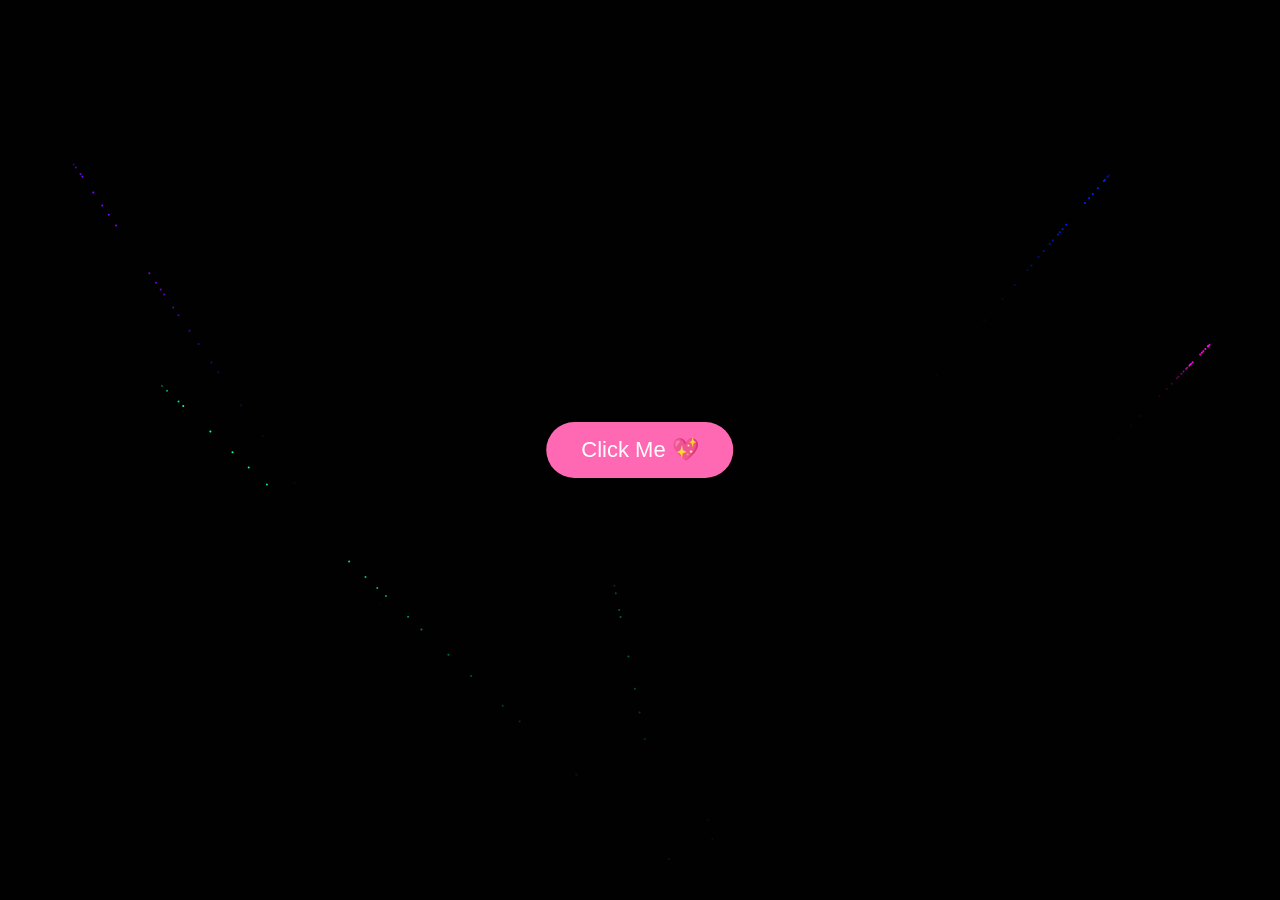
==== index.html @ 0783f735 "Update index.html" ====
<!DOCTYPE html>
<html>
<head>
<meta charset="UTF-8">
<title>Birthday Surprise</title>
<link rel="stylesheet" href="style.css">
</head>

<body>


<canvas id="birthday"></canvas>

<!-- Start Button -->
<button id="startBtn">Click Me 💖</button>

<!-- Birthday Card -->
<div id="card">
  <button id="closeCard">✖</button>
  <div class="paper">
    <h2>Happy Birthday!</h2>
    <p>
      My binbin unnie, this is our 6th year bwing friend, besties, and sisters. I hope this year brings you happiness, adventures, and
      many beautiful moments. I hope we also spend many more good moments together. I'm really grateful to have you
      in my life pookie 💖
      생일 축한다 🥳🎂🎈🎉
      우리 서빈아 💋🥰💌
    </p>
    <div class="photos">
      <img src="photo1.jpg" alt="Photo 1">
      <img src="photo2.jpg" alt="Photo 2">
    </div>
  </div>
</div>

<script src="script.js"></script>

  <!-- Add this before closing body tag -->
<audio id="birthdaySong" loop>
  <source src="song.mp3" type="audio/mpeg">
</audio>
  
</body>
</html>
---- style.css ----
/* Reset and background */
body {
  margin: 0;
  background: #020202;
  cursor: crosshair;
}

canvas {
  display: block;
  position: fixed;
  top: 0;
  left: 0;
  z-index: 1;
  pointer-events: none;
}

/* Main text */
h1 {
  position: absolute;
  top: 20%;
  left: 50%;
  transform: translate(-50%, -50%);
  color: #fff;
  font-family: "Source Sans Pro", sans-serif;
  font-size: 5em;
  font-weight: 900;
  user-select: none;
  z-index: 2;
  pointer-events: none;
}

/* Start Button */
#startBtn {
  position: absolute;
  top: 50%;
  left: 50%;
  transform: translate(-50%, -50%);
  padding: 15px 35px;
  font-size: 22px;
  border: none;
  border-radius: 30px;
  background: #ff69b4;
  color: white;
  cursor: pointer;
  z-index: 4;
}

/* Birthday Card */
#card {
  position: absolute;
  top: 50%;
  left: 50%;
  transform: translate(-50%, -50%);
  display: none;
  z-index: 3;
}

/* Close button - updated styles */
#closeCard {
  position: absolute;
  top: 10px;
  right: 10px;
  width: 30px;
  height: 30px;
  border: none;
  background-color: #ff4444 !important; /* Red background with !important */
  color: white !important; /* White X with !important */
  font-size: 20px;
  font-weight: bold;
  cursor: pointer;
  z-index: 4;
  border-radius: 4px;
  display: flex;
  align-items: center;
  justify-content: center;
  line-height: 1;
  padding: 0;
  transition: background-color 0.2s ease;
}

#closeCard:hover {
  background-color: #cc0000 !important;
}

#closeCard:active {
  background-color: #990000 !important;
}

/* Notebook Paper Effect */
.paper {
  width: 420px;
  padding: 40px;
  background: rgba(255, 255, 255, 0.85);
  border-radius: 5px;
  background-image:
    linear-gradient(#fff 95%, #cfd8dc 95%),
    linear-gradient(90deg, #ff9aa2 0, #ff9aa2 3px, transparent 3px);
  background-size: 100% 35px, 35px 100%;
  box-shadow: 0 15px 40px rgba(0,0,0,0.4);
}

.paper h2 {
  text-align: center;
}

.photos {
  display: flex;
  gap: 10px;
  margin-top: 20px;
}

.photos img {
  width: 48%;
  border-radius: 6px;
}
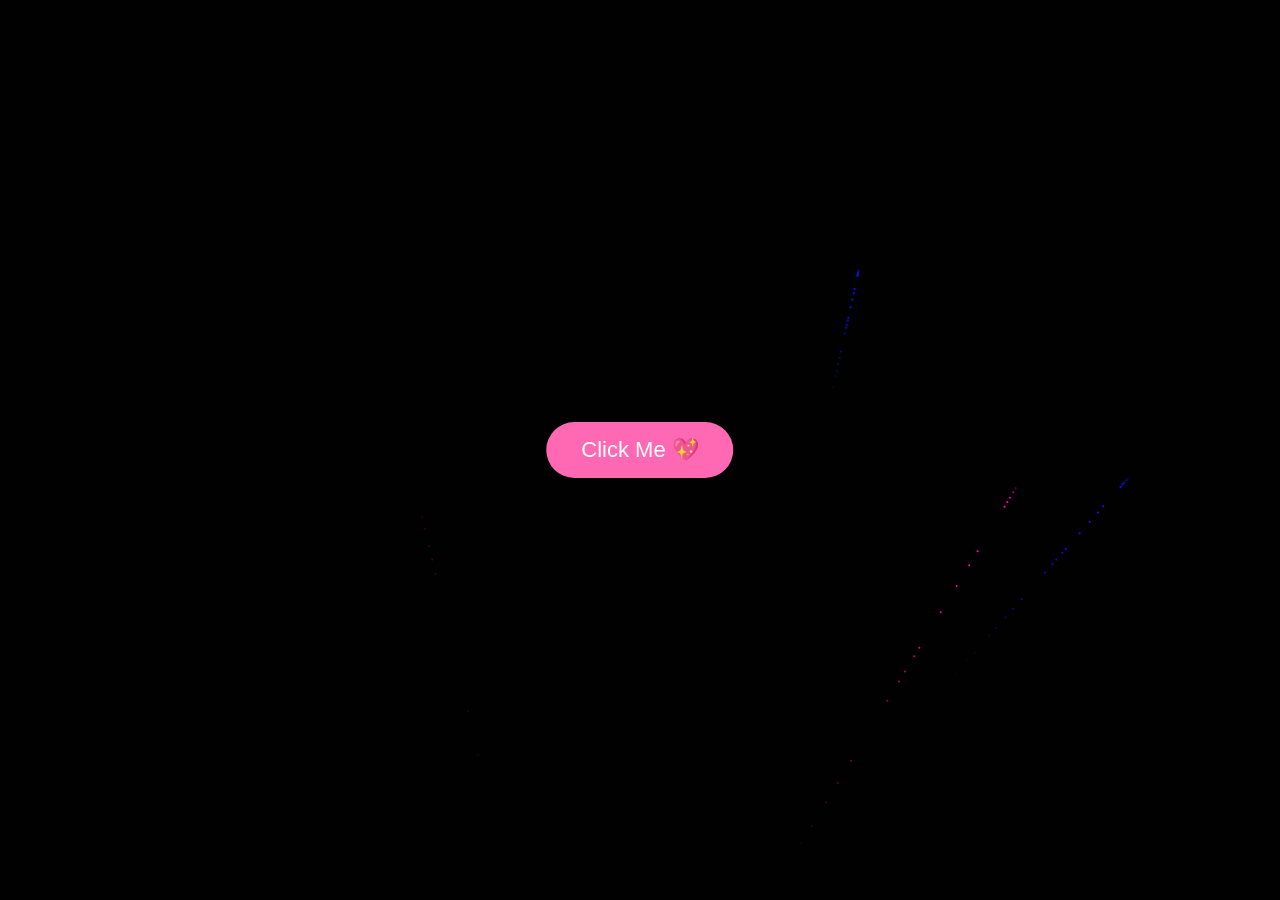
==== commit ad06b82b: "Update index.html" ====
--- a/index.html
+++ b/index.html
@@ -22,8 +22,8 @@
     <p>
       My binbin unnie, this is our 6th year bwing friend, besties, and sisters. I hope this year brings you happiness, adventures, and
       many beautiful moments. I hope we also spend many more good moments together. I'm really grateful to have you
-      in my life pookie 💖
-      생일 축한다 🥳🎂🎈🎉
+      in my life pookie 💖<br>
+      생일 축한다 🥳🎂🎈🎉<br>
       우리 서빈아 💋🥰💌
     </p>
     <div class="photos">
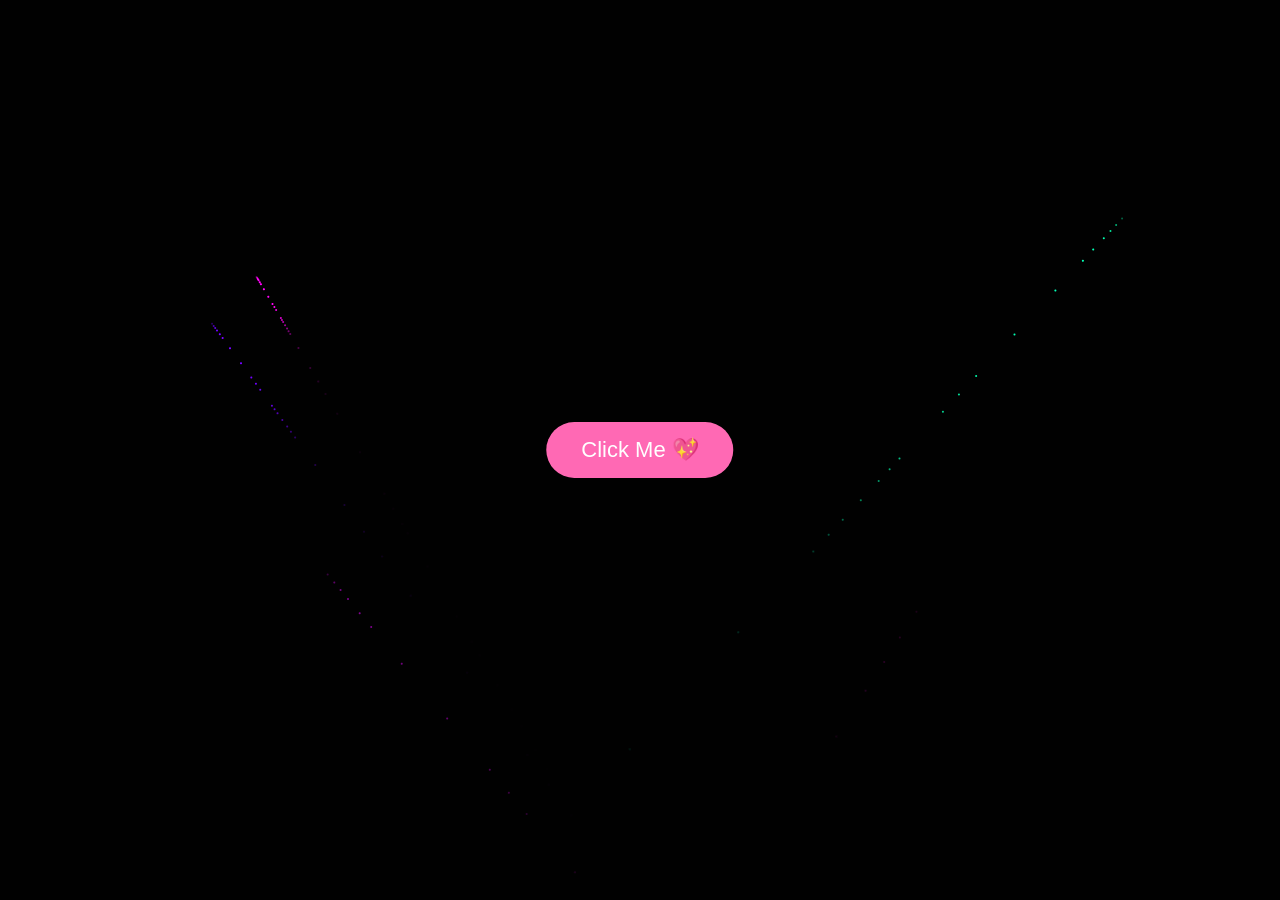
==== commit e2d113b4: "Update index.html" ====
--- a/index.html
+++ b/index.html
@@ -23,7 +23,7 @@
       My binbin unnie, this is our 6th year bwing friend, besties, and sisters. I hope this year brings you happiness, adventures, and
       many beautiful moments. I hope we also spend many more good moments together. I'm really grateful to have you
       in my life pookie 💖<br>
-      생일 축한다 🥳🎂🎈🎉<br>
+      생일 축하한다 🥳🎂🎈🎉<br>
       우리 서빈아 💋🥰💌
     </p>
     <div class="photos">
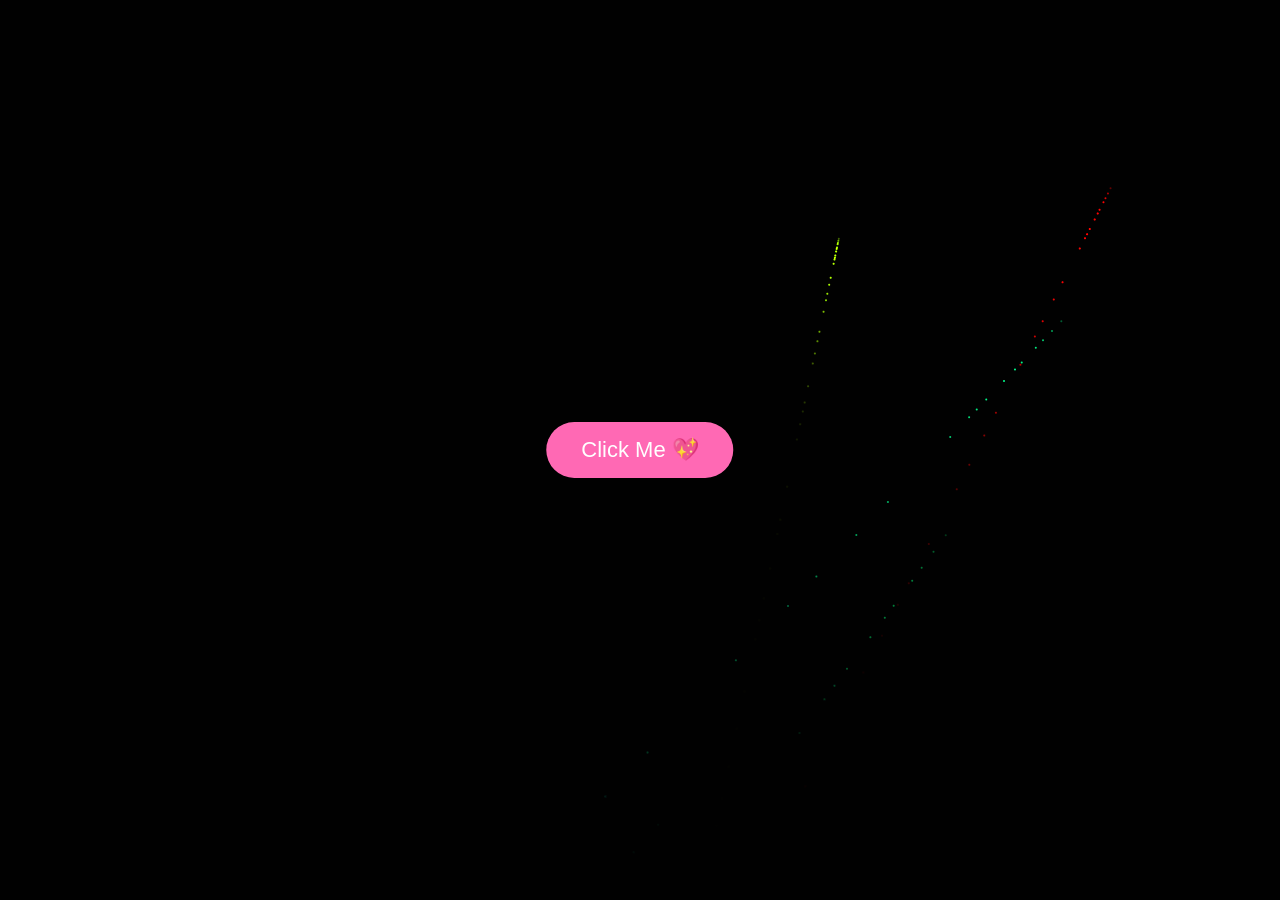
==== commit 2a724b75: "Update index.html" ====
--- a/index.html
+++ b/index.html
@@ -20,8 +20,8 @@
   <div class="paper">
     <h2>Happy Birthday!</h2>
     <p>
-      My binbin unnie, this is our 6th year bwing friend, besties, and sisters. I hope this year brings you happiness, adventures, and
-      many beautiful moments. I hope we also spend many more good moments together. I'm really grateful to have you
+      My binbin unnie, this is our 6th year being friends, besties, and sisters. I hope this year brings you happiness, adventures, and
+      many beautiful moments. I hope we also spend more and more good moments together. I'm really grateful to have you
       in my life pookie 💖<br>
       생일 축하한다 🥳🎂🎈🎉<br>
       우리 서빈아 💋🥰💌
--- a/style.css
+++ b/style.css
@@ -28,6 +28,21 @@
   z-index: 2;
   pointer-events: none;
 }
+
+p {
+  position: absolute;
+  top: 20%;
+  left: 50%;
+  transform: translate(-50%, -50%);
+  color: #fff;
+  font-family: "Source Sans Pro", sans-serif;
+  font-size: 5em;
+  font-weight: 900;
+  user-select: none;
+  z-index: 2;
+  pointer-events: none;
+}
+
 
 /* Start Button */
 #startBtn {
@@ -90,26 +105,47 @@
 .paper {
   width: 420px;
   padding: 40px;
-  background: rgba(255, 255, 255, 0.85);
+  background: rgba(255, 255, 255, 0.9);
   border-radius: 5px;
   background-image:
     linear-gradient(#fff 95%, #cfd8dc 95%),
     linear-gradient(90deg, #ff9aa2 0, #ff9aa2 3px, transparent 3px);
   background-size: 100% 35px, 35px 100%;
   box-shadow: 0 15px 40px rgba(0,0,0,0.4);
+  text-align: center; /* This centers all text */
 }
 
 .paper h2 {
   text-align: center;
+  font-family: 'Pacifico', 'Brush Script MT', cursive; /* Beautiful script font */
+  font-size: 2.5em;
+  color: #ff1493; /* Deep pink */
+  margin-bottom: 20px;
+  text-shadow: 2px 2px 4px rgba(255, 105, 180, 0.3);
+  letter-spacing: 1px;
+}
+
+.paper p {
+  text-align: center;
+  font-family: 'Quicksand', 'Segoe UI', sans-serif; /* Modern, friendly font */
+  font-size: 1.2em;
+  line-height: 1.8;
+  color: #4a4a4a; /* Dark gray for readability */
+  margin: 20px 0;
+  padding: 0 10px;
+  font-weight: 500;
 }
 
 .photos {
   display: flex;
   gap: 10px;
   margin-top: 20px;
+  justify-content: center; /* Center the photos */
 }
 
 .photos img {
   width: 48%;
   border-radius: 6px;
+  border: 3px solid #ffb6c1; /* Light pink border */
+  box-shadow: 0 4px 8px rgba(0,0,0,0.1);
 }
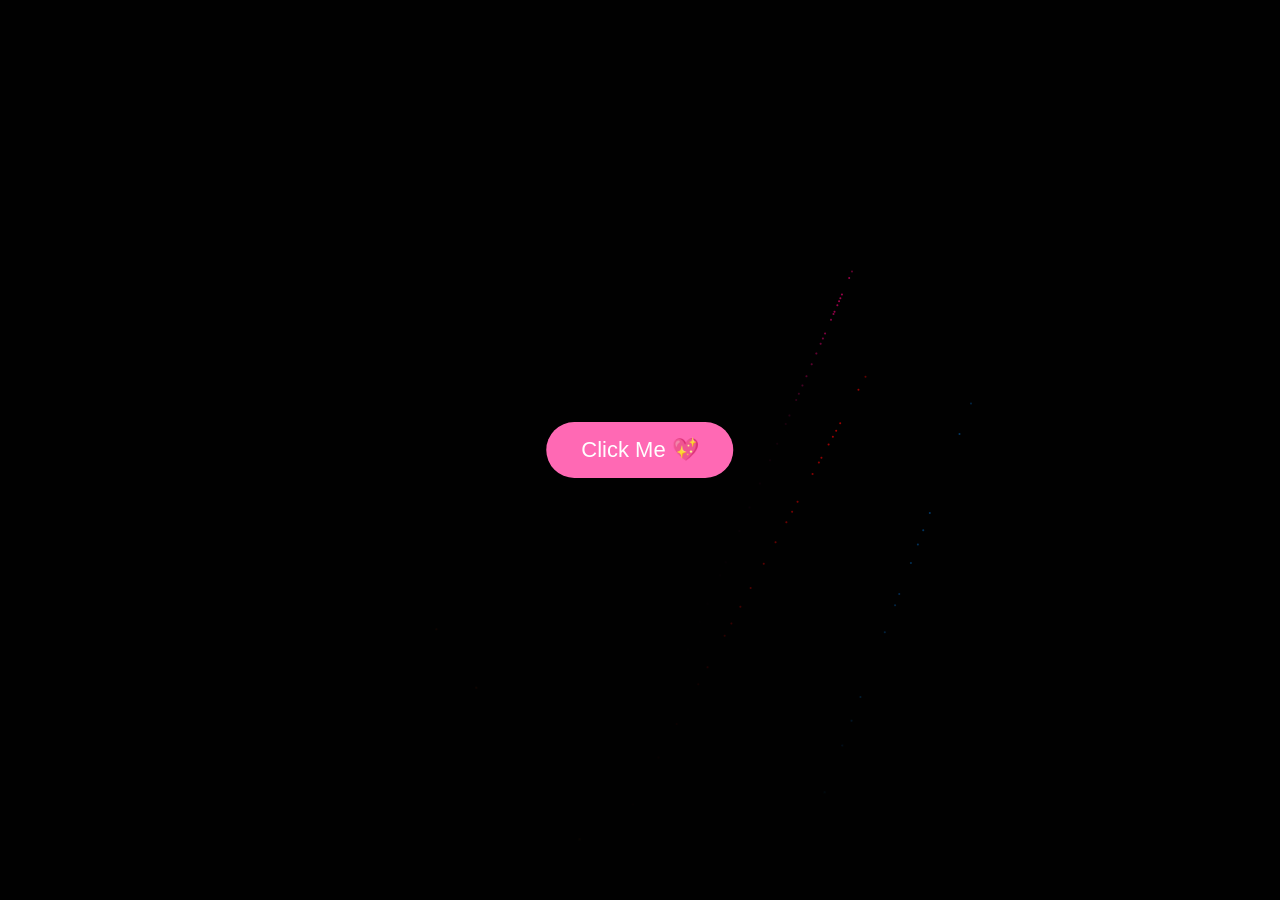
==== commit e6a231c2: "Update index.html" ====
--- a/index.html
+++ b/index.html
@@ -4,6 +4,8 @@
 <meta charset="UTF-8">
 <title>Birthday Surprise</title>
 <link rel="stylesheet" href="style.css">
+<!-- Add Google Fonts for better typography -->
+<link href="https://fonts.googleapis.com/css2?family=Pacifico&family=Quicksand:wght@400;500;600&display=swap" rel="stylesheet">
 </head>
 
 <body>
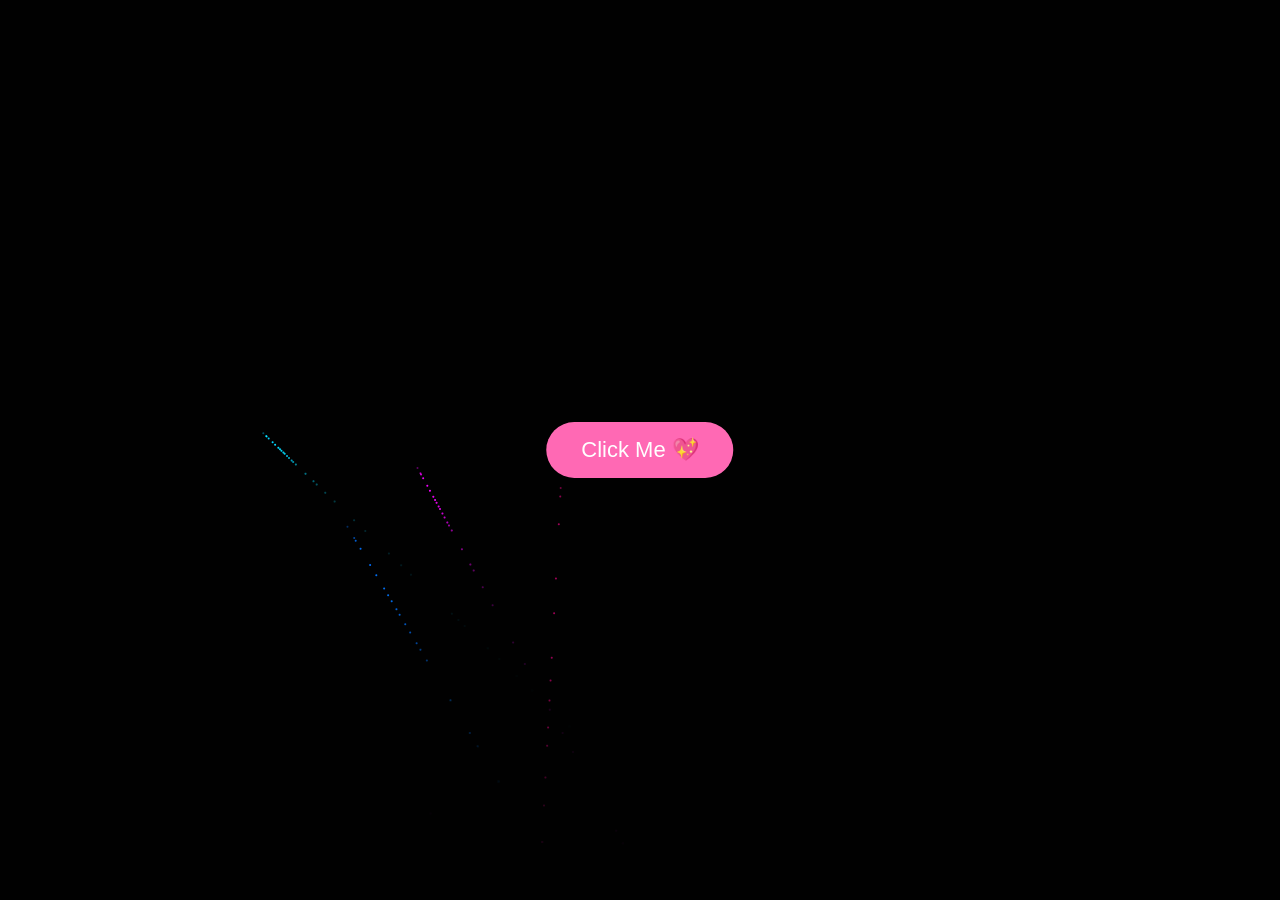
==== commit ba7e0380: "Update index.html" ====
--- a/index.html
+++ b/index.html
@@ -25,8 +25,8 @@
       My binbin unnie, this is our 6th year being friends, besties, and sisters. I hope this year brings you happiness, adventures, and
       many beautiful moments. I hope we also spend more and more good moments together. I'm really grateful to have you
       in my life pookie 💖<br>
-      생일 축하한다 🥳🎂🎈🎉<br>
-      우리 서빈아 💋🥰💌
+      생일 축하한다 🎉<br>
+      우리 서빈아 🥰
     </p>
     <div class="photos">
       <img src="photo1.jpg" alt="Photo 1">
--- a/style.css
+++ b/style.css
@@ -104,48 +104,115 @@
 /* Notebook Paper Effect */
 .paper {
   width: 420px;
-  padding: 40px;
-  background: rgba(255, 255, 255, 0.9);
+  padding: 30px 25px; /* Slightly reduced padding */
+  background: rgba(255, 255, 255, 0.95);
   border-radius: 5px;
   background-image:
     linear-gradient(#fff 95%, #cfd8dc 95%),
     linear-gradient(90deg, #ff9aa2 0, #ff9aa2 3px, transparent 3px);
-  background-size: 100% 35px, 35px 100%;
+  background-size: 100% 30px, 35px 100%; /* Adjusted line height */
   box-shadow: 0 15px 40px rgba(0,0,0,0.4);
-  text-align: center; /* This centers all text */
+  text-align: center;
+  box-sizing: border-box; /* This ensures padding is included in width */
 }
 
 .paper h2 {
   text-align: center;
-  font-family: 'Pacifico', 'Brush Script MT', cursive; /* Beautiful script font */
-  font-size: 2.5em;
-  color: #ff1493; /* Deep pink */
-  margin-bottom: 20px;
-  text-shadow: 2px 2px 4px rgba(255, 105, 180, 0.3);
+  font-family: 'Pacifico', 'Brush Script MT', cursive;
+  font-size: 2em; /* Reduced from 2.5em */
+  color: #ff1493;
+  margin: 5px 0 15px 0; /* Adjusted margins */
+  text-shadow: 2px 2px 4px rgba(255, 105, 180, 0.2);
   letter-spacing: 1px;
+  line-height: 1.2;
+  word-wrap: break-word; /* Prevents text from overflowing */
 }
 
 .paper p {
   text-align: center;
-  font-family: 'Quicksand', 'Segoe UI', sans-serif; /* Modern, friendly font */
-  font-size: 1.2em;
-  line-height: 1.8;
-  color: #4a4a4a; /* Dark gray for readability */
-  margin: 20px 0;
-  padding: 0 10px;
+  font-family: 'Quicksand', 'Segoe UI', sans-serif;
+  font-size: 1em; /* Reduced from 1.2em */
+  line-height: 1.6; /* Slightly reduced line height */
+  color: #4a4a4a;
+  margin: 10px 0 15px 0; /* Reduced margins */
+  padding: 0 5px; /* Reduced padding */
   font-weight: 500;
+  word-wrap: break-word;
 }
 
 .photos {
   display: flex;
-  gap: 10px;
-  margin-top: 20px;
-  justify-content: center; /* Center the photos */
+  gap: 8px; /* Reduced gap */
+  margin-top: 15px; /* Reduced margin */
+  justify-content: center;
 }
 
 .photos img {
-  width: 48%;
+  width: 47%; /* Slightly smaller */
   border-radius: 6px;
-  border: 3px solid #ffb6c1; /* Light pink border */
-  box-shadow: 0 4px 8px rgba(0,0,0,0.1);
-}
+  border: 2px solid #ffb6c1; /* Slightly thinner border */
+  box-shadow: 0 3px 6px rgba(0,0,0,0.1);
+  max-width: 100%; /* Ensures images don't overflow */
+  height: auto; /* Maintains aspect ratio */
+}
+
+/* Make sure the card itself doesn't overflow */
+#card {
+  position: absolute;
+  top: 50%;
+  left: 50%;
+  transform: translate(-50%, -50%);
+  display: none;
+  z-index: 3;
+  max-width: 90vw; /* Prevents card from being too wide on small screens */
+}
+
+/* Close button positioning */
+#closeCard {
+  position: absolute;
+  top: 5px; /* Adjusted position */
+  right: 5px; /* Adjusted position */
+  width: 28px;
+  height: 28px;
+  border: none;
+  background-color: #ff4444;
+  color: white;
+  font-size: 18px;
+  font-weight: bold;
+  cursor: pointer;
+  z-index: 4;
+  border-radius: 4px;
+  display: flex;
+  align-items: center;
+  justify-content: center;
+  line-height: 1;
+  padding: 0;
+  transition: background-color 0.2s ease;
+}
+
+/* Optional: Make it responsive for mobile */
+@media (max-width: 500px) {
+  .paper {
+    width: 320px; /* Smaller width for mobile */
+    padding: 25px 20px;
+  }
+  
+  .paper h2 {
+    font-size: 1.8em;
+  }
+  
+  .paper p {
+    font-size: 0.95em;
+    line-height: 1.5;
+  }
+  
+  .photos {
+    flex-direction: column; /* Stack photos vertically on mobile */
+    align-items: center;
+  }
+  
+  .photos img {
+    width: 90%; /* Wider when stacked */
+    margin-bottom: 5px;
+  }
+}
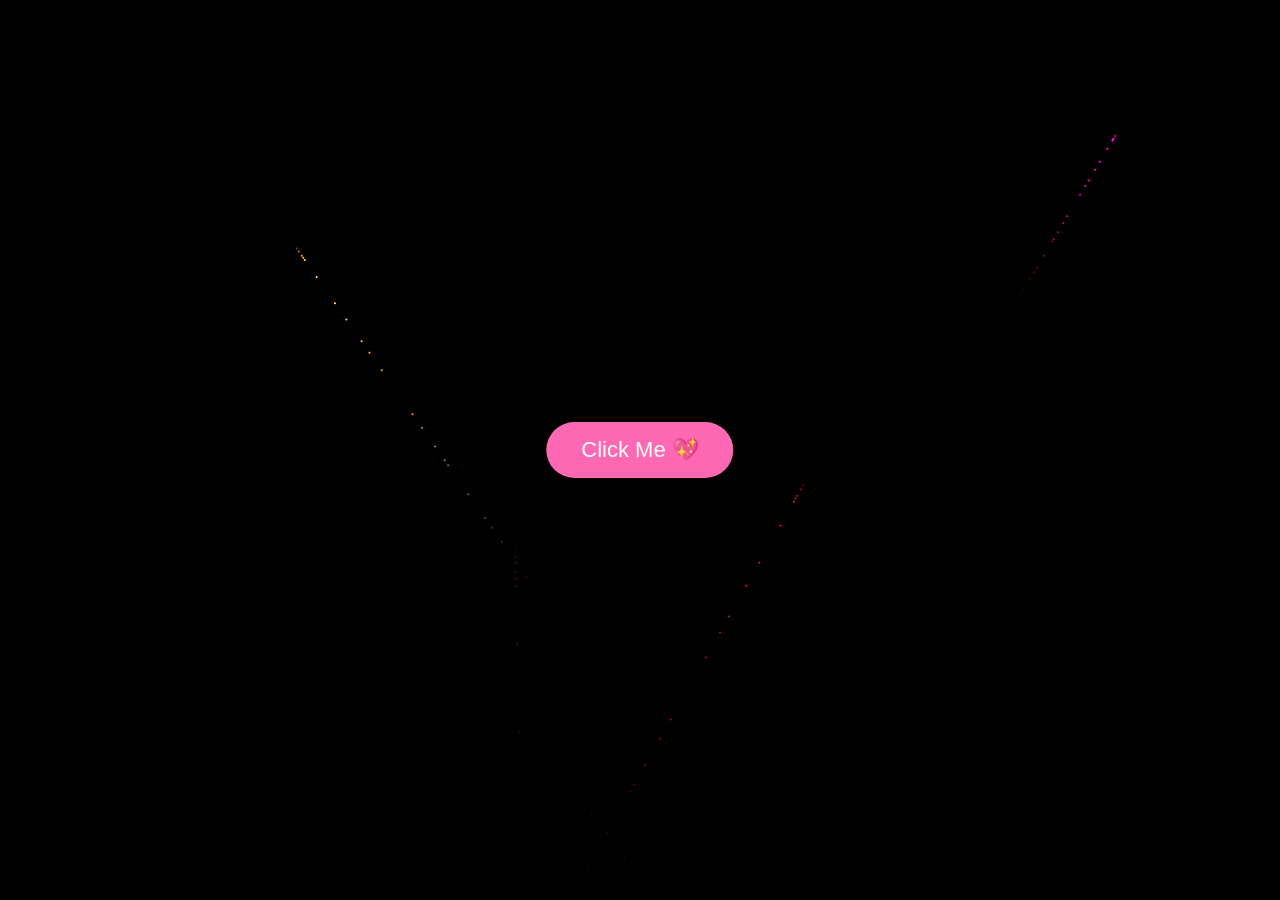
==== commit f0f9aa90: "Update index.html" ====
--- a/index.html
+++ b/index.html
@@ -30,7 +30,9 @@
     </p>
     <div class="photos">
       <img src="photo1.jpg" alt="Photo 1">
-      <img src="photo2.jpg" alt="Photo 2">
+      <video id="birthdayVideo" autoplay muted loop playsinline>
+        <source src="video.mp4" type="video/mp4">
+      </video>
     </div>
   </div>
 </div>
--- a/style.css
+++ b/style.css
@@ -14,7 +14,7 @@
   pointer-events: none;
 }
 
-/* Main text */
+/* Main "Click" text */
 h1 {
   position: absolute;
   top: 20%;
@@ -29,20 +29,7 @@
   pointer-events: none;
 }
 
-p {
-  position: absolute;
-  top: 20%;
-  left: 50%;
-  transform: translate(-50%, -50%);
-  color: #fff;
-  font-family: "Source Sans Pro", sans-serif;
-  font-size: 5em;
-  font-weight: 900;
-  user-select: none;
-  z-index: 2;
-  pointer-events: none;
-}
-
+/* REMOVED the duplicate p style block from here. It was overriding the card's text. */
 
 /* Start Button */
 #startBtn {
@@ -60,103 +47,7 @@
   z-index: 4;
 }
 
-/* Birthday Card */
-#card {
-  position: absolute;
-  top: 50%;
-  left: 50%;
-  transform: translate(-50%, -50%);
-  display: none;
-  z-index: 3;
-}
-
-/* Close button - updated styles */
-#closeCard {
-  position: absolute;
-  top: 10px;
-  right: 10px;
-  width: 30px;
-  height: 30px;
-  border: none;
-  background-color: #ff4444 !important; /* Red background with !important */
-  color: white !important; /* White X with !important */
-  font-size: 20px;
-  font-weight: bold;
-  cursor: pointer;
-  z-index: 4;
-  border-radius: 4px;
-  display: flex;
-  align-items: center;
-  justify-content: center;
-  line-height: 1;
-  padding: 0;
-  transition: background-color 0.2s ease;
-}
-
-#closeCard:hover {
-  background-color: #cc0000 !important;
-}
-
-#closeCard:active {
-  background-color: #990000 !important;
-}
-
-/* Notebook Paper Effect */
-.paper {
-  width: 420px;
-  padding: 30px 25px; /* Slightly reduced padding */
-  background: rgba(255, 255, 255, 0.95);
-  border-radius: 5px;
-  background-image:
-    linear-gradient(#fff 95%, #cfd8dc 95%),
-    linear-gradient(90deg, #ff9aa2 0, #ff9aa2 3px, transparent 3px);
-  background-size: 100% 30px, 35px 100%; /* Adjusted line height */
-  box-shadow: 0 15px 40px rgba(0,0,0,0.4);
-  text-align: center;
-  box-sizing: border-box; /* This ensures padding is included in width */
-}
-
-.paper h2 {
-  text-align: center;
-  font-family: 'Pacifico', 'Brush Script MT', cursive;
-  font-size: 2em; /* Reduced from 2.5em */
-  color: #ff1493;
-  margin: 5px 0 15px 0; /* Adjusted margins */
-  text-shadow: 2px 2px 4px rgba(255, 105, 180, 0.2);
-  letter-spacing: 1px;
-  line-height: 1.2;
-  word-wrap: break-word; /* Prevents text from overflowing */
-}
-
-.paper p {
-  text-align: center;
-  font-family: 'Quicksand', 'Segoe UI', sans-serif;
-  font-size: 1em; /* Reduced from 1.2em */
-  line-height: 1.6; /* Slightly reduced line height */
-  color: #4a4a4a;
-  margin: 10px 0 15px 0; /* Reduced margins */
-  padding: 0 5px; /* Reduced padding */
-  font-weight: 500;
-  word-wrap: break-word;
-}
-
-.photos {
-  display: flex;
-  gap: 8px; /* Reduced gap */
-  margin-top: 15px; /* Reduced margin */
-  justify-content: center;
-}
-
-.photos img {
-  width: 47%; /* Slightly smaller */
-  border-radius: 6px;
-  border: 2px solid #ffb6c1; /* Slightly thinner border */
-  box-shadow: 0 3px 6px rgba(0,0,0,0.1);
-  max-width: 100%; /* Ensures images don't overflow */
-  height: auto; /* Maintains aspect ratio */
-}
-
-/* Make sure the card itself doesn't overflow */
+/* Birthday Card Container */
 #card {
   position: absolute;
   top: 50%;
@@ -167,11 +58,11 @@
   max-width: 90vw; /* Prevents card from being too wide on small screens */
 }
 
-/* Close button positioning */
+/* Close button */
 #closeCard {
   position: absolute;
-  top: 5px; /* Adjusted position */
-  right: 5px; /* Adjusted position */
+  top: 5px;
+  right: 5px;
   width: 28px;
   height: 28px;
   border: none;
@@ -190,11 +81,89 @@
   transition: background-color 0.2s ease;
 }
 
-/* Optional: Make it responsive for mobile */
+#closeCard:hover {
+  background-color: #cc0000;
+}
+
+#closeCard:active {
+  background-color: #990000;
+}
+
+/* Notebook Paper Effect */
+.paper {
+  width: 420px;
+  max-width: 100%; /* Allows it to shrink on smaller screens */
+  height: auto; /* Let height be determined by content */
+  min-height: 550px; /* Give it a bit of a minimum height */
+  padding: 30px 25px;
+  background: rgba(255, 255, 255, 0.95);
+  border-radius: 5px;
+  background-image:
+    linear-gradient(#fff 95%, #cfd8dc 95%),
+    linear-gradient(90deg, #ff9aa2 0, #ff9aa2 3px, transparent 3px);
+  background-size: 100% 30px, 35px 100%;
+  box-shadow: 0 15px 40px rgba(0,0,0,0.4);
+}
+
+.paper h2 {
+  text-align: center;
+  font-family: 'Pacifico', 'Brush Script MT', cursive;
+  font-size: 2em;
+  color: #ff1493;
+  margin: 5px 0 15px 0;
+  text-shadow: 2px 2px 4px rgba(255, 105, 180, 0.2);
+}
+
+/* Style for ALL paragraphs INSIDE the paper */
+.paper p {
+  font-family: 'Quicksand', 'Segoe UI', sans-serif;
+  font-size: 1.1em; /* Slightly larger for readability */
+  color: #4a4a4a;
+  margin: 12px 0; /* Consistent vertical margin */
+  padding: 0 5px;
+  font-weight: 500;
+  line-height: 1.6; /* Improve readability */
+  position: relative; /* Reset positioning */
+  top: auto; /* Reset positioning */
+  left: auto; /* Reset positioning */
+  transform: none; /* Reset positioning */
+  color: #4a4a4a; /* Ensure it's not white */
+  font-weight: 500;
+  z-index: auto; /* Reset z-index */
+  pointer-events: auto; /* Allow selection if needed */
+}
+
+/* Specific style for the Korean/name line to give it a little flair */
+.paper p:last-of-type {
+  font-size: 1.3em;
+  font-weight: 600;
+  color: #d44c7a;
+  text-align: center;
+  margin-top: 20px;
+}
+
+.photos {
+  display: flex;
+  gap: 8px;
+  margin: 20px 0 10px 0; /* Add margin above and below */
+  justify-content: center;
+}
+
+.photos img {
+  width: 47%;
+  border-radius: 6px;
+  border: 2px solid #ffb6c1;
+  box-shadow: 0 3px 6px rgba(0,0,0,0.1);
+  max-width: 100%;
+  height: auto;
+}
+
+/* Mobile Responsiveness */
 @media (max-width: 500px) {
   .paper {
-    width: 320px; /* Smaller width for mobile */
+    width: 320px;
     padding: 25px 20px;
+    min-height: 500px;
   }
   
   .paper h2 {
@@ -202,17 +171,16 @@
   }
   
   .paper p {
-    font-size: 0.95em;
-    line-height: 1.5;
+    font-size: 1em;
   }
   
   .photos {
-    flex-direction: column; /* Stack photos vertically on mobile */
+    flex-direction: column;
     align-items: center;
   }
   
   .photos img {
-    width: 90%; /* Wider when stacked */
+    width: 90%;
     margin-bottom: 5px;
   }
 }
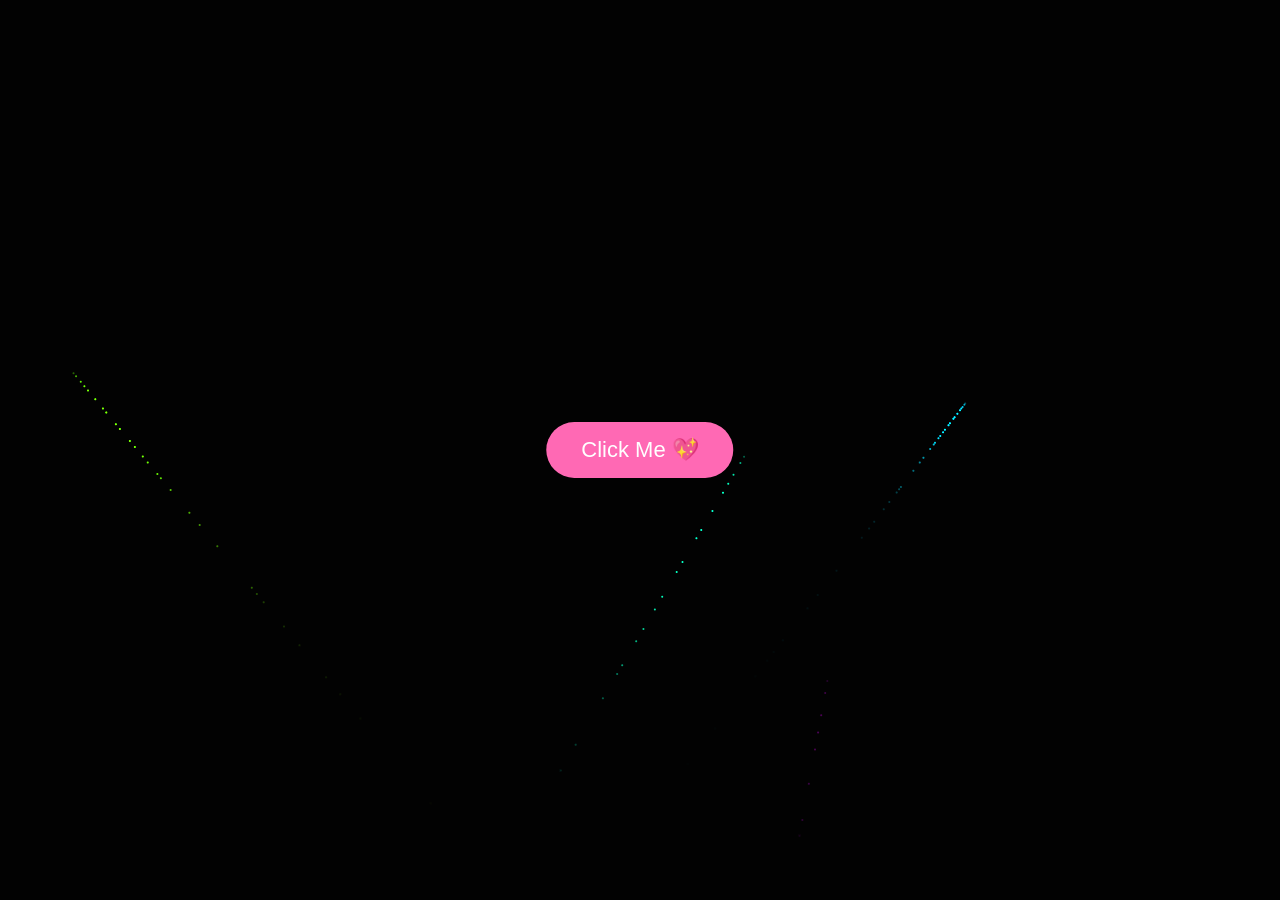
==== commit a18453f2: "Update index.html" ====
--- a/index.html
+++ b/index.html
@@ -29,7 +29,7 @@
       우리 서빈아 🥰
     </p>
     <div class="photos">
-      <img src="photo1.jpg" alt="Photo 1">
+      <img src="photo.jpg" alt="Photo 1">
       <video id="birthdayVideo" autoplay muted loop playsinline>
         <source src="video.mp4" type="video/mp4">
       </video>
--- a/style.css
+++ b/style.css
@@ -145,18 +145,22 @@
 .photos {
   display: flex;
   gap: 8px;
-  margin: 20px 0 10px 0; /* Add margin above and below */
+  margin: 20px 0 10px 0;
   justify-content: center;
+  align-items: center; /* This ensures both items align properly */
 }
 
-.photos img {
+.photos img,
+.photos video {
   width: 47%;
   border-radius: 6px;
   border: 2px solid #ffb6c1;
   box-shadow: 0 3px 6px rgba(0,0,0,0.1);
   max-width: 100%;
   height: auto;
+  object-fit: cover; /* This ensures the video covers the area nicely */
 }
+
 
 /* Mobile Responsiveness */
 @media (max-width: 500px) {
